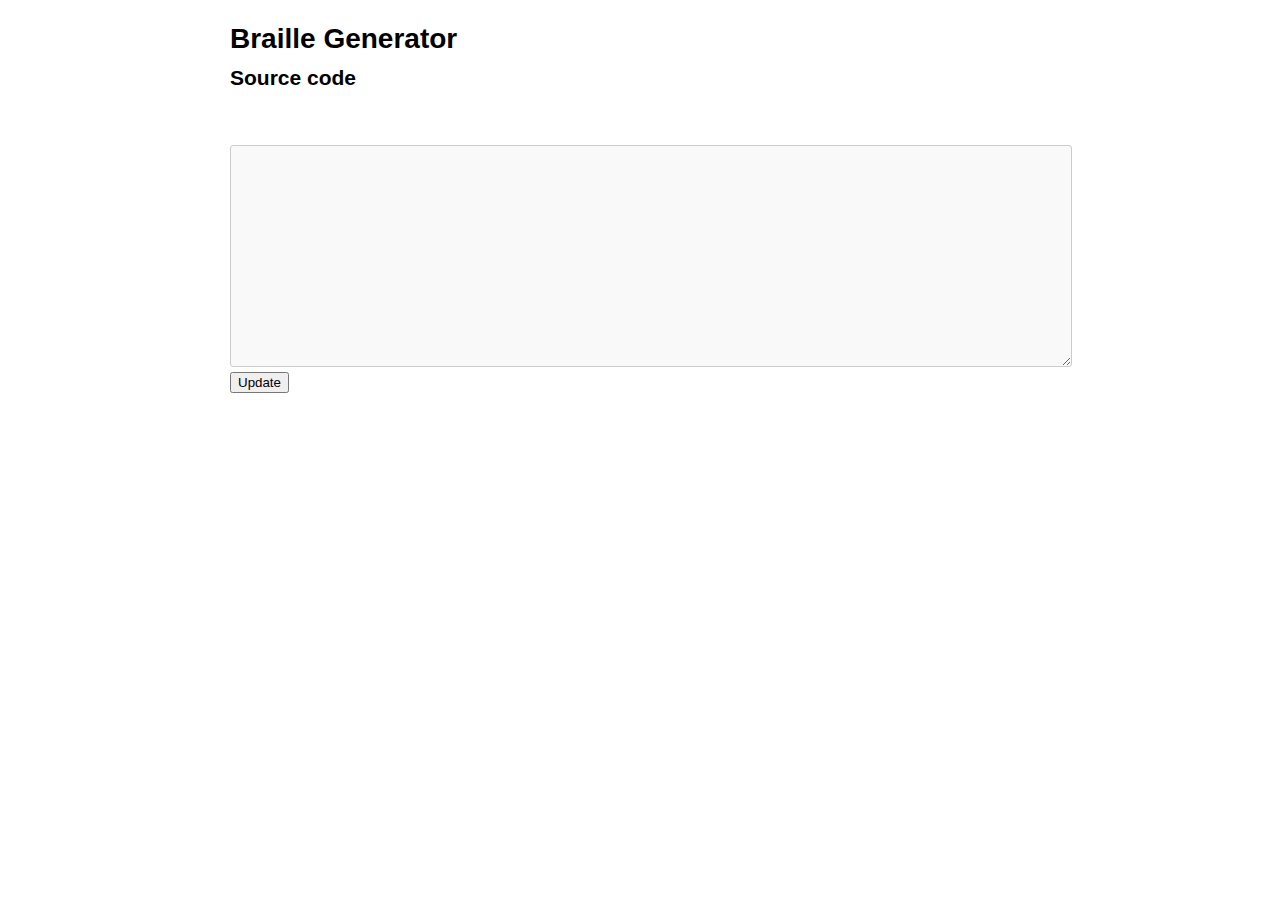
==== braille.html @ 8de898f1 "hacked the braille.jscad script into the openjscad environment in the braille.html file: no need to " ====
<!DOCTYPE html>

<html><head>
<script type="text/javascript" src="lightgl.js"></script>
<script type="text/javascript" src="csg.js"></script>
<script type="text/javascript" src="openjscad.js"></script>
<script type="text/javascript" src="braille.jscad"></script>
<script type="text/javascript" src="jquery-1.10.1.min.js"></script>
<style>

	body {
		font: 14px/20px 'Helvetica Neue Light', HelveticaNeue-Light, 'Helvetica Neue', Helvetica, Arial, sans-serif;
		max-width: 820px;
		margin: 0 auto;
		padding: 10px;
	}

	pre, code, textarea {
		font: 12px/20px Monaco, monospace;
		border: 1px solid #CCC;
		border-radius: 3px;
		background: #F9F9F9;
		padding: 0 3px;
		color: #555;
	}
	pre, textarea {
		padding: 10px;
		width: 100%;
	}
	textarea {
		height: 200px;
	}
	textarea:focus {
		outline: none;
	}

	canvas { cursor: move; }

</style>
<link rel="stylesheet" href="openjscad.css" type="text/css">

<script>

	var gProcessor=null;

	// Show all exceptions to the user:
	OpenJsCad.AlertUserOfUncaughtExceptions();

	function onload()
	{
		gProcessor = new OpenJsCad.Processor(document.getElementById("viewer"));
		gProcessor.paramDefinitions = getParameterDefinitions();
		gProcessor.createParamControls();
		updateSolid();
		
		gProcessor.enableItems();
		$( "#viewer div.parametersdiv button" )[0].onclick = updateSolid;
	}

	function updateSolid()
	{
		// gProcessor.abort();
		// gProcessor.clearViewer();
		var paramValues = gProcessor.getParamValues();
		var result = main(paramValues);
		gProcessor.setCurrentObject(result);
	}

</script>
<title>Braille Generator</title>  
</head>
<body onload="onload()">
<h1>Braille Generator</h1>
<div id="viewer"></div>
<h2>Source code</h2>
<br><br> 
<textarea id="code">
</textarea><br>
<input type="submit" value="Update" onclick="updateSolid(); return false;">
<br><br>
</body>
</html>
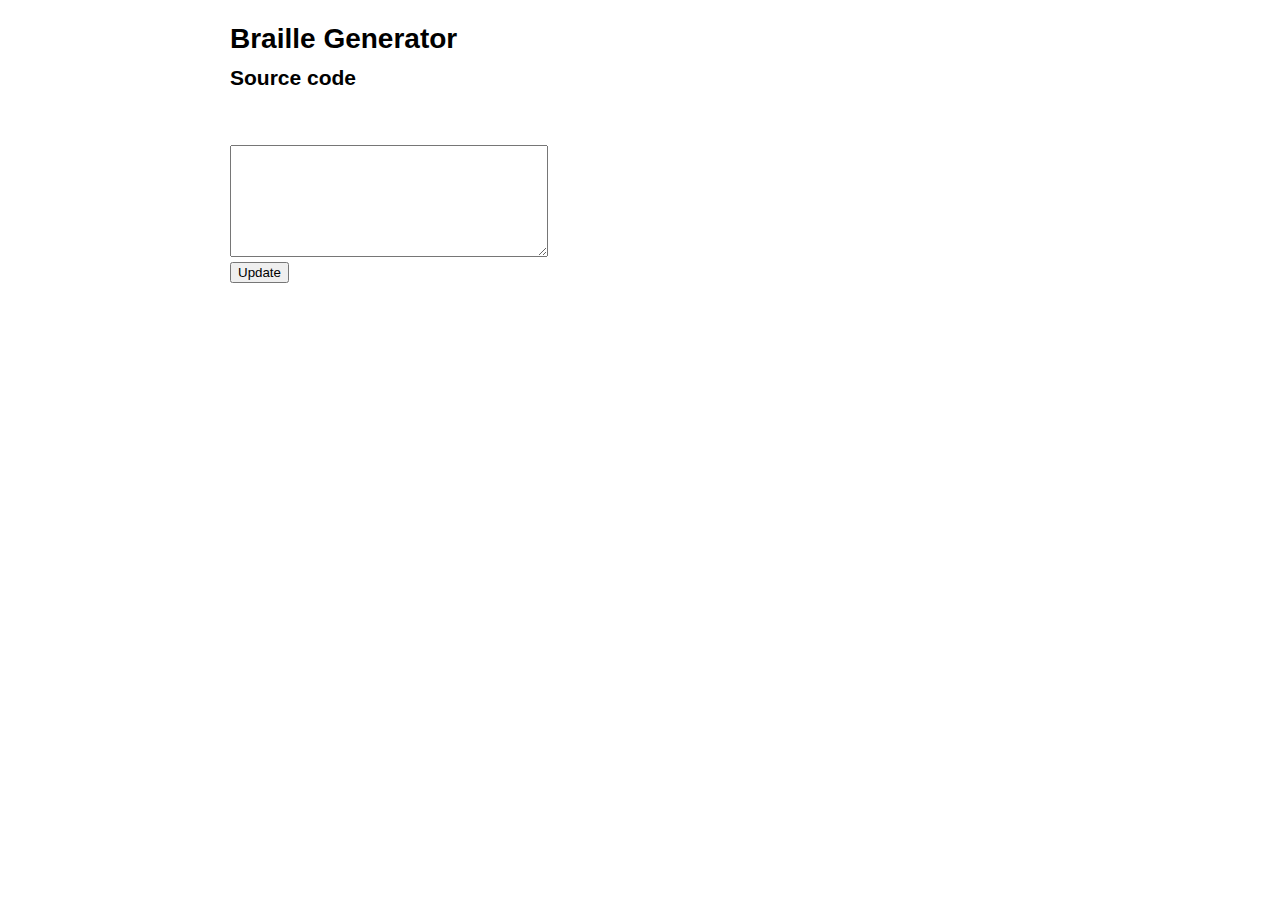
==== commit f10eff90: "adapted and streamlined user parameters" ====
--- a/braille.html
+++ b/braille.html
@@ -4,7 +4,7 @@
 <script type="text/javascript" src="lightgl.js"></script>
 <script type="text/javascript" src="csg.js"></script>
 <script type="text/javascript" src="openjscad.js"></script>
-<script type="text/javascript" src="braille.jscad"></script>
+<script type="text/javascript" src="braille.jscad" charset="utf-8"></script>
 <script type="text/javascript" src="jquery-1.10.1.min.js"></script>
 <style>
 
@@ -15,7 +15,7 @@
 		padding: 10px;
 	}
 
-	pre, code, textarea {
+	pre, code {
 		font: 12px/20px Monaco, monospace;
 		border: 1px solid #CCC;
 		border-radius: 3px;
@@ -23,15 +23,18 @@
 		padding: 0 3px;
 		color: #555;
 	}
-	pre, textarea {
+	pre {
 		padding: 10px;
 		width: 100%;
 	}
 	textarea {
-		height: 200px;
+		font: 12px/20px Monaco, monospace;
+		padding: 5px 8px;
+		width: 300px;
+		height: 100px;
 	}
-	textarea:focus {
-		outline: none;
+	td {
+		vertical-align: top;
 	}
 
 	canvas { cursor: move; }
@@ -54,13 +57,34 @@
 		updateSolid();
 		
 		gProcessor.enableItems();
-		$( "#viewer div.parametersdiv button" )[0].onclick = updateSolid;
+		$("#viewer .parametersdiv button")[0].onclick = updateSolid;
+	}
+	
+	function adaptParameters()
+	{
+		var param_form_size = $("#viewer .parametersdiv .parameterstable tr:eq(3) td:eq(1) input")[0];
+		param_form_size.value = Math.min(Math.max(param_form_size.value, 0.0), 10.0);
+		
+		var param_dot_height = $("#viewer .parametersdiv .parameterstable tr:eq(4) td:eq(1) input")[0];
+		param_dot_height.value = Math.min(Math.max(param_dot_height.value, 0.5), 0.8);
+		
+		var param_dot_diameter = $("#viewer .parametersdiv .parameterstable tr:eq(5) td:eq(1) input")[0];
+		param_dot_diameter.value = Math.min(Math.max(param_dot_diameter.value, 1.4), 1.6);
+		
+		var param_plate_thickness = $("#viewer .parametersdiv .parameterstable tr:eq(6) td:eq(1) input")[0];
+		param_plate_thickness.value = Math.max(param_plate_thickness.value, 0.0);
+		
+		var param_resolution = $("#viewer .parametersdiv .parameterstable tr:eq(8) td:eq(1) input")[0];
+		var isnumber = !isNaN(parseInt(param_resolution.value)) && isFinite(param_resolution.value);
+		var resolution = (isnumber) ? parseInt(param_resolution.value) : 0;
+		resolution = Math.min(Math.max(param_resolution.value, 10), 30);
+		resolution += (resolution % 2);
+		param_resolution.value = resolution;
 	}
 
 	function updateSolid()
 	{
-		// gProcessor.abort();
-		// gProcessor.clearViewer();
+		adaptParameters();
 		var paramValues = gProcessor.getParamValues();
 		var result = main(paramValues);
 		gProcessor.setCurrentObject(result);
